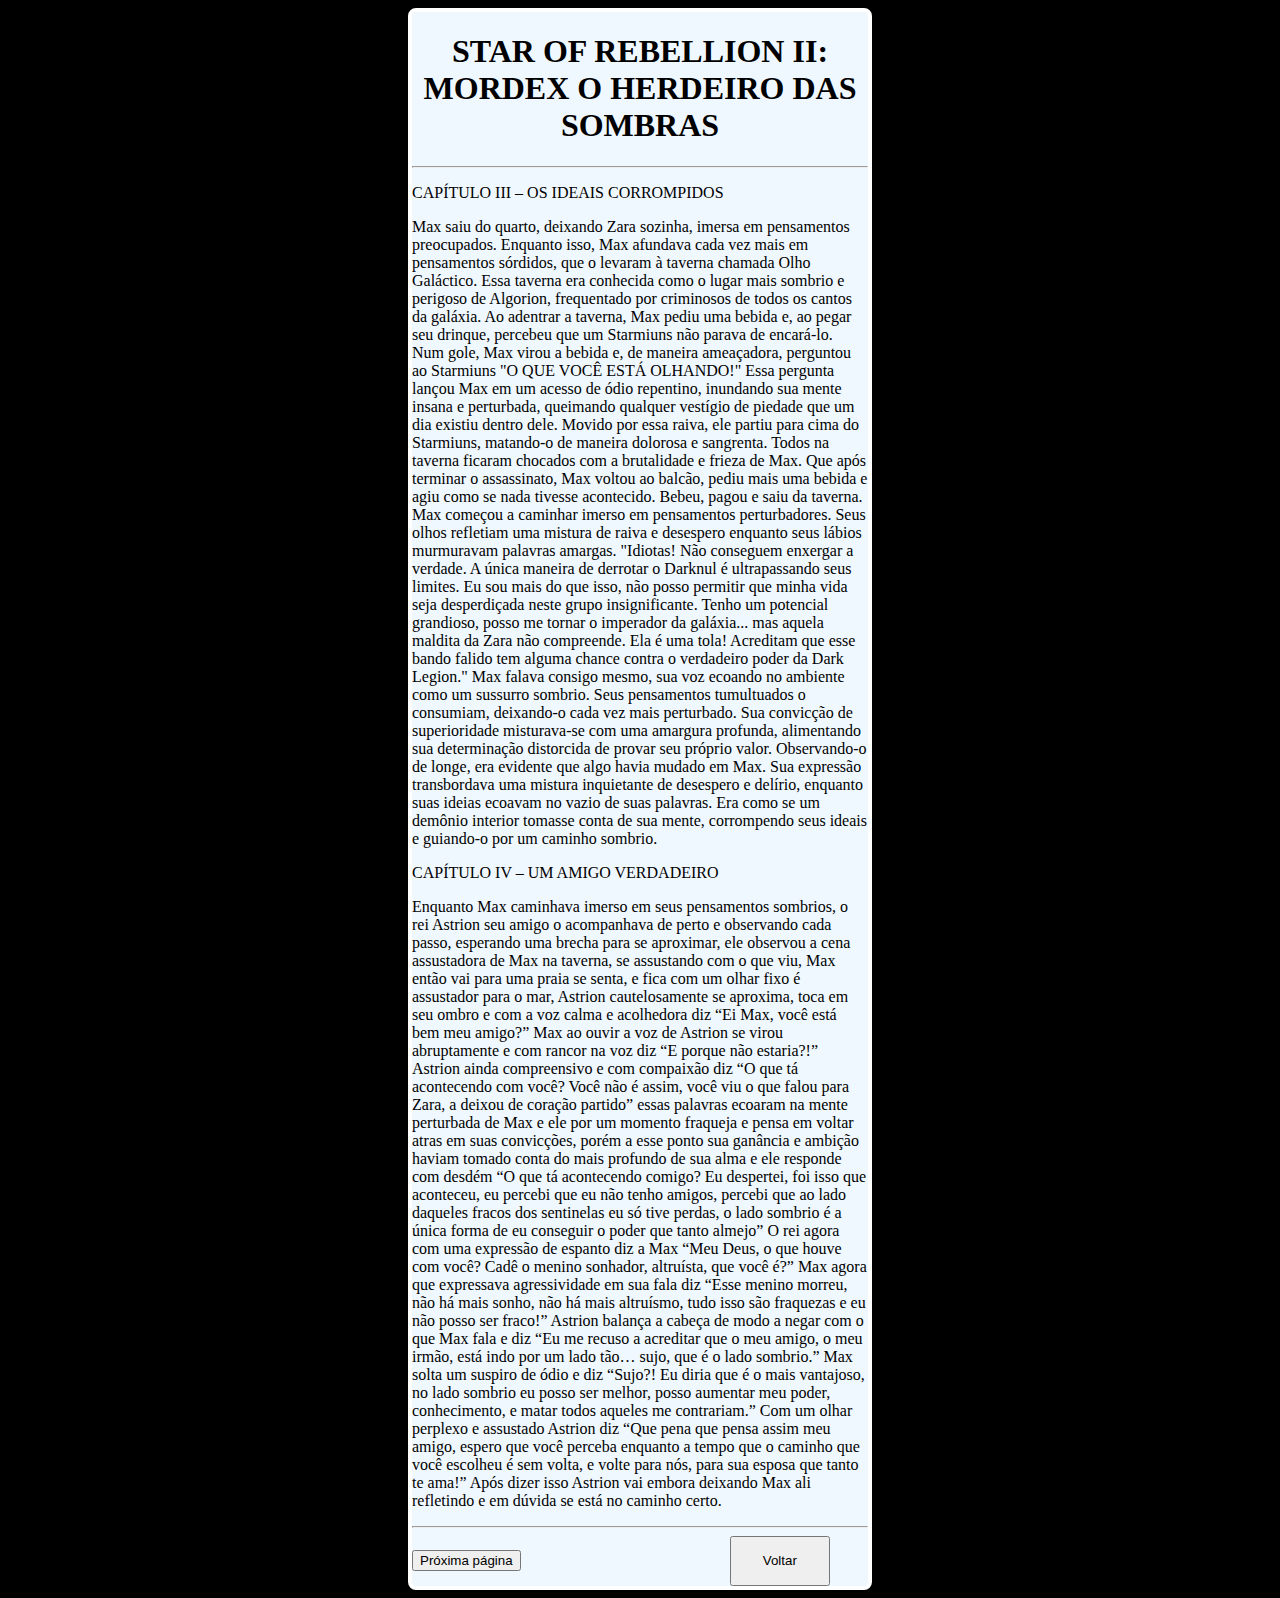
==== pagina2.html @ 5cc92634 "quase" ====
<!DOCTYPE html>
<html lang="en">

<head>
    <meta charset="UTF-8">
    <meta name="viewport" content="width=device-width, initial-scale=1.0">
    <link rel="stylesheet" href="estilo.css">
    <title>Document</title>
</head>

<body>
    <div class="borda"><div><h1>STAR OF REBELLION II: MORDEX O HERDEIRO DAS SOMBRAS </h1></div>
        <p>
            <hr>
    <p>CAPÍTULO III – OS IDEAIS CORROMPIDOS </p>
    <p>Max saiu do quarto, deixando Zara sozinha, imersa em pensamentos preocupados. Enquanto isso, Max afundava cada
        vez mais em pensamentos sórdidos, que o levaram à taverna chamada Olho Galáctico. Essa taverna era conhecida
        como o lugar mais sombrio e perigoso de Algorion, frequentado por criminosos de todos os cantos da galáxia.
        Ao adentrar a taverna, Max pediu uma bebida e, ao pegar seu drinque, percebeu que um Starmiuns não parava de
        encará-lo. Num gole, Max virou a bebida e, de maneira ameaçadora, perguntou ao Starmiuns "O QUE VOCÊ ESTÁ
        OLHANDO!" Essa pergunta lançou Max em um acesso de ódio repentino, inundando sua mente insana e perturbada,
        queimando qualquer vestígio de piedade que um dia existiu dentro dele. Movido por essa raiva, ele partiu para
        cima do Starmiuns, matando-o de maneira dolorosa e sangrenta.
        Todos na taverna ficaram chocados com a brutalidade e frieza de Max. Que após terminar o assassinato, Max voltou
        ao balcão, pediu mais uma bebida e agiu como se nada tivesse acontecido. Bebeu, pagou e saiu da taverna. Max
        começou a caminhar imerso em pensamentos perturbadores. Seus olhos refletiam uma mistura de raiva e desespero
        enquanto seus lábios murmuravam palavras amargas. "Idiotas! Não conseguem enxergar a verdade. A única maneira de
        derrotar o Darknul é ultrapassando seus limites. Eu sou mais do que isso, não posso permitir que minha vida seja
        desperdiçada neste grupo insignificante. Tenho um potencial grandioso, posso me tornar o imperador da galáxia...
        mas aquela maldita da Zara não compreende. Ela é uma tola! Acreditam que esse bando falido tem alguma chance
        contra o verdadeiro poder da Dark Legion." Max falava consigo mesmo, sua voz ecoando no ambiente como um
        sussurro sombrio. Seus pensamentos tumultuados o consumiam, deixando-o cada vez mais perturbado. Sua convicção
        de superioridade misturava-se com uma amargura profunda, alimentando sua determinação distorcida de provar seu
        próprio valor.
        Observando-o de longe, era evidente que algo havia mudado em Max. Sua expressão transbordava uma mistura
        inquietante de desespero e delírio, enquanto suas ideias ecoavam no vazio de suas palavras. Era como se um
        demônio interior tomasse conta de sua mente, corrompendo seus ideais e guiando-o por um caminho sombrio.
    </p>
    <p>CAPÍTULO IV – UM AMIGO VERDADEIRO</p>
    <p>Enquanto Max caminhava imerso em seus pensamentos sombrios, o rei Astrion seu amigo o acompanhava de perto e
        observando cada passo, esperando uma brecha para se aproximar, ele observou a cena assustadora de Max na
        taverna, se assustando com o que viu, Max então vai para uma praia se senta, e fica com um olhar fixo é
        assustador para o mar, Astrion cautelosamente se aproxima, toca em seu ombro e com a voz calma e acolhedora diz
        “Ei Max, você está bem meu amigo?” Max ao ouvir a voz de Astrion se virou abruptamente e com rancor na voz diz
        “E porque não estaria?!” Astrion ainda compreensivo e com compaixão diz “O que tá acontecendo com você? Você não
        é assim, você viu o que falou para Zara, a deixou de coração partido” essas palavras ecoaram na mente perturbada
        de Max e ele por um momento fraqueja e pensa em voltar atras em suas convicções, porém a esse ponto sua ganância
        e ambição haviam tomado conta do mais profundo de sua alma e ele responde com desdém “O que tá acontecendo
        comigo? Eu despertei, foi isso que aconteceu, eu percebi que eu não tenho amigos, percebi que ao lado daqueles
        fracos dos sentinelas eu só tive perdas, o lado sombrio é a única forma de eu conseguir o poder que tanto
        almejo” O rei agora com uma expressão de espanto diz a Max “Meu Deus, o que houve com você? Cadê o menino
        sonhador, altruísta, que você é?” Max agora que expressava agressividade em sua fala diz “Esse menino morreu,
        não há mais sonho, não há mais altruísmo, tudo isso são fraquezas e eu não posso ser fraco!” Astrion balança a
        cabeça de modo a negar com o que Max fala e diz “Eu me recuso a acreditar que o meu amigo, o meu irmão, está
        indo por um lado tão… sujo, que é o lado sombrio.” Max solta um suspiro de ódio e diz “Sujo?! Eu diria que é o
        mais vantajoso, no lado sombrio eu posso ser melhor, posso aumentar meu poder, conhecimento, e matar todos
        aqueles me contrariam.” Com um olhar perplexo e assustado Astrion diz “Que pena que pensa assim meu amigo,
        espero que você perceba enquanto a tempo que o caminho que você escolheu é sem volta, e volte para nós, para sua
        esposa que tanto te ama!” Após dizer isso Astrion vai embora deixando Max ali refletindo e em dúvida se está no
        caminho certo.</p>
        <hr>
        <a href="pagina3.html"><button type="button" class="btn-image next-page " title="Próxima página">Próxima página</button></a>
        <a style="margin-left: 45%;width: 100px;height: 50px;" href="index.html"><button style="width: 100px;height: 50px;" type="pg2">Voltar</button></a>
  </div>
</body>

</html>
---- estilo.css ----
body {
    background-color: black;
}

.pos{
    text-align: right;
}

div{
    text-align: center;
}
.borda{
    background-color: aliceblue;
    border: 4px solid white;
    border-radius: 8px;
    margin-left: 400px;
    margin-right: 400px;
    color: rgb(0, 0, 0);
    text-align: left;

}
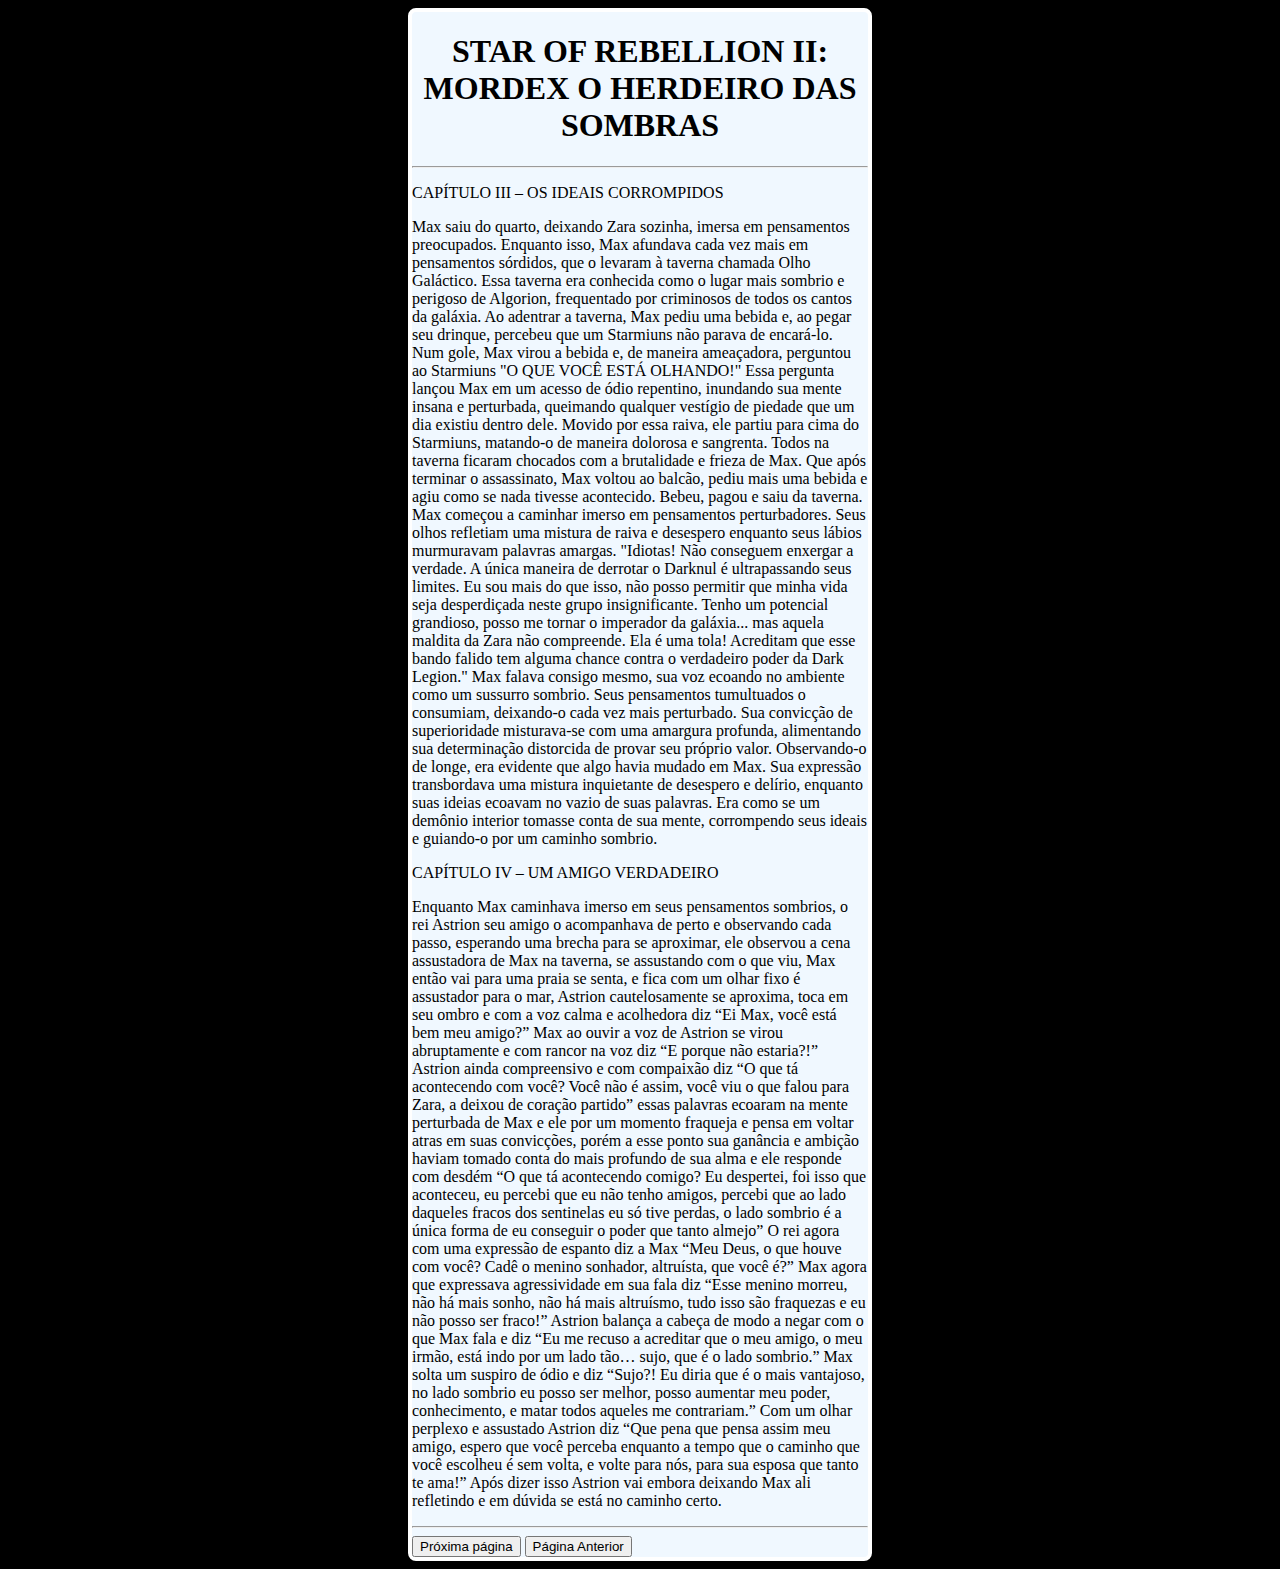
==== commit 16ae3ed3: "quase" ====
--- a/pagina2.html
+++ b/pagina2.html
@@ -60,7 +60,8 @@
         caminho certo.</p>
         <hr>
         <a href="pagina3.html"><button type="button" class="btn-image next-page " title="Próxima página">Próxima página</button></a>
-        <a style="margin-left: 45%;width: 100px;height: 50px;" href="index.html"><button style="width: 100px;height: 50px;" type="pg2">Voltar</button></a>
+        <a href="h2.html"><button type="button" class="btn-image prev-page " title="Página Anterior">Página Anterior</button></a>
+
   </div>
 </body>
 
